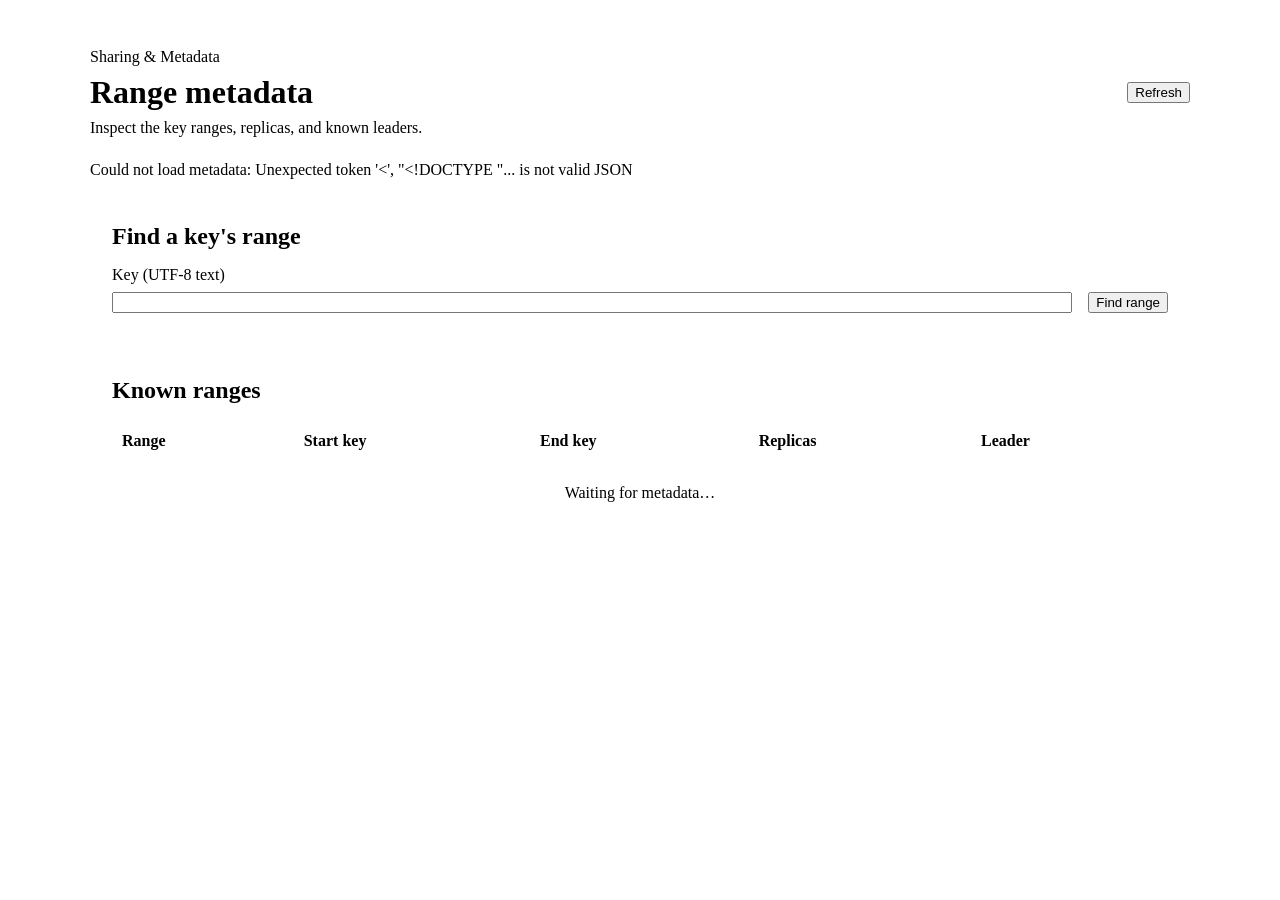
==== 2-SharingAndMetadata/frontend/index.html @ b85d4d2c "Need to connect w/ others" ====
<!doctype html>
<html lang="en">
  <head>
    <meta charset="utf-8" />
    <title>Sharing & Metadata</title>
    <link rel="stylesheet" href="styles.css?v=plain" />
  </head>
  <body>
    <main class="page">
      <header class="page-header">
        <div>
          <p class="eyebrow">Sharing & Metadata</p>
          <h1>Range metadata</h1>
          <p class="subtitle">Inspect the key ranges, replicas, and known leaders.</p>
        </div>
        <button id="refresh-button" type="button">Refresh</button>
      </header>

      <p id="status" class="status" role="status">Loading metadata...</p>

      <section class="panel">
        <h2 id="lookup-heading">Find a key's range</h2>
        <form id="lookup-form">
          <label for="key-input">Key (UTF-8 text)</label>
          <div class="lookup-row">
            <input id="key-input" name="key"/>
            <button type="submit">Find range</button>
          </div>
        </form>
        <pre id="lookup-result" class="result" hidden></pre>
      </section>

      <section class="panel" aria-labelledby="ranges-heading">
        <div class="section-heading">
          <h2 id="ranges-heading">Known ranges</h2>
          <span id="version" class="version"></span>
        </div>
        <div class="table-wrap">
          <table>
            <thead>
              <tr>
                <th>Range</th>
                <th>Start key</th>
                <th>End key</th>
                <th>Replicas</th>
                <th>Leader</th>
              </tr>
            </thead>
            <tbody id="ranges-body">
              <tr><td colspan="5" class="empty">Waiting for metadata…</td></tr>
            </tbody>
          </table>
        </div>
      </section>
    </main>
    <script src="app.js" defer></script>
  </body>
</html>
---- 2-SharingAndMetadata/frontend/styles.css ----
/* Layout only; use the browser's default appearance. */
body { margin: 0; }

.page {
  width: min(1100px, calc(100% - 32px));
  margin: 48px auto;
}

.page-header, .section-heading, .lookup-row {
  display: flex;
  align-items: center;
  justify-content: space-between;
  gap: 16px;
}

.page-header { margin-bottom: 24px; }
.eyebrow { margin: 0 0 8px; }
h1 { margin: 0; }
.subtitle { margin: 8px 0 0; }
.panel { margin-top: 20px; padding: 22px; }
h2 { margin: 0 0 16px; }
label { display: block; margin-bottom: 8px; }
input { min-width: 0; flex: 1; }
.status { min-height: 20px; }
.table-wrap { overflow-x: auto; }
table { width: 100%; border-collapse: collapse; text-align: left; }
th, td { padding: 12px 10px; white-space: nowrap; }
.empty { padding: 22px 10px; text-align: center; }
.result { overflow-x: auto; margin: 16px 0 0; padding: 14px; }

@media (max-width: 600px) {
  .page { margin-top: 26px; }
  .page-header { align-items: flex-start; }
  .panel { padding: 17px; }
  .lookup-row { align-items: stretch; flex-direction: column; }
}
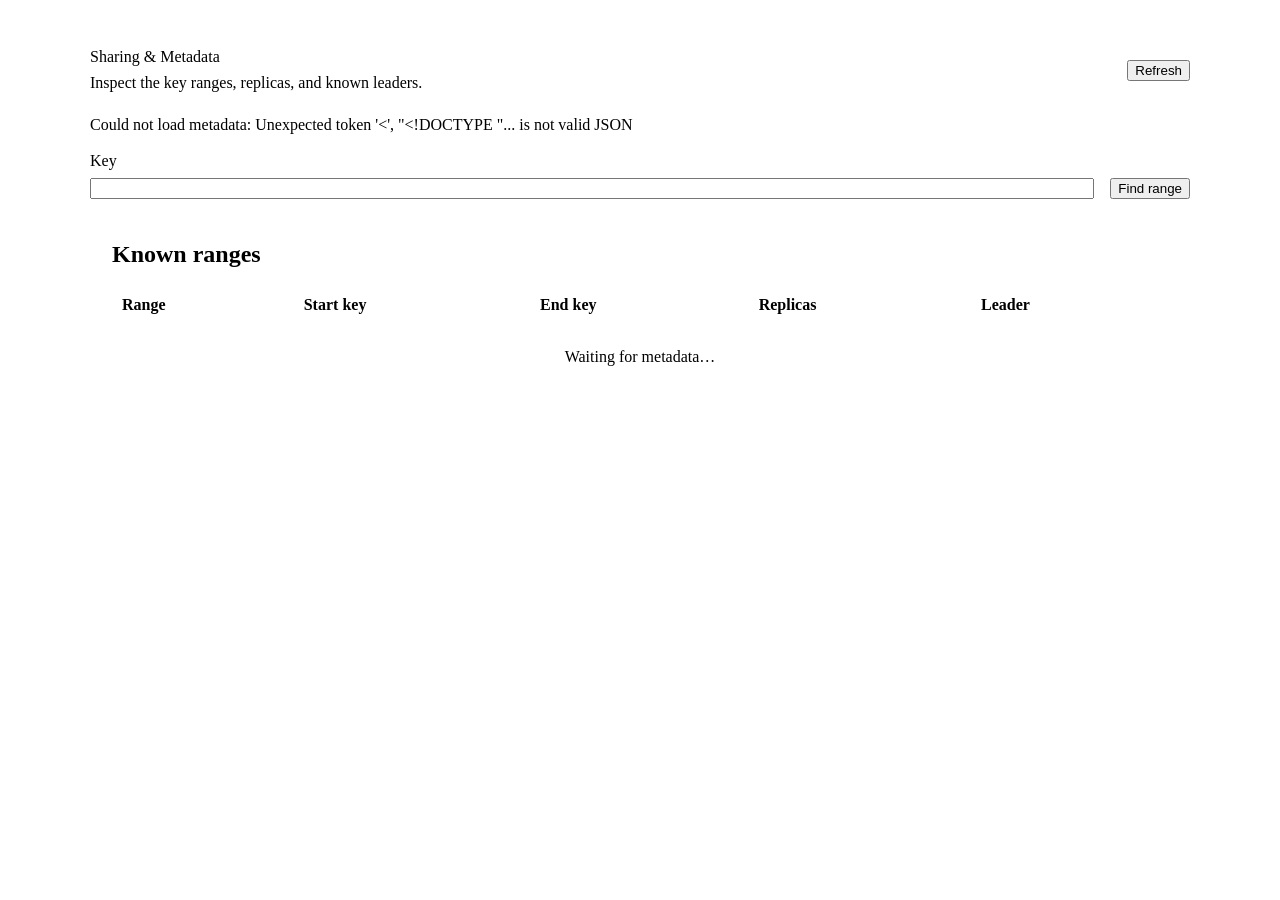
==== commit c2c25463: "Create Handoff" ====
--- a/2-SharingAndMetadata/frontend/index.html
+++ b/2-SharingAndMetadata/frontend/index.html
@@ -10,7 +10,6 @@
       <header class="page-header">
         <div>
           <p class="eyebrow">Sharing & Metadata</p>
-          <h1>Range metadata</h1>
           <p class="subtitle">Inspect the key ranges, replicas, and known leaders.</p>
         </div>
         <button id="refresh-button" type="button">Refresh</button>
@@ -18,10 +17,9 @@
 
       <p id="status" class="status" role="status">Loading metadata...</p>
 
-      <section class="panel">
-        <h2 id="lookup-heading">Find a key's range</h2>
+      <section>
         <form id="lookup-form">
-          <label for="key-input">Key (UTF-8 text)</label>
+          <label for="key-input">Key</label>
           <div class="lookup-row">
             <input id="key-input" name="key"/>
             <button type="submit">Find range</button>
